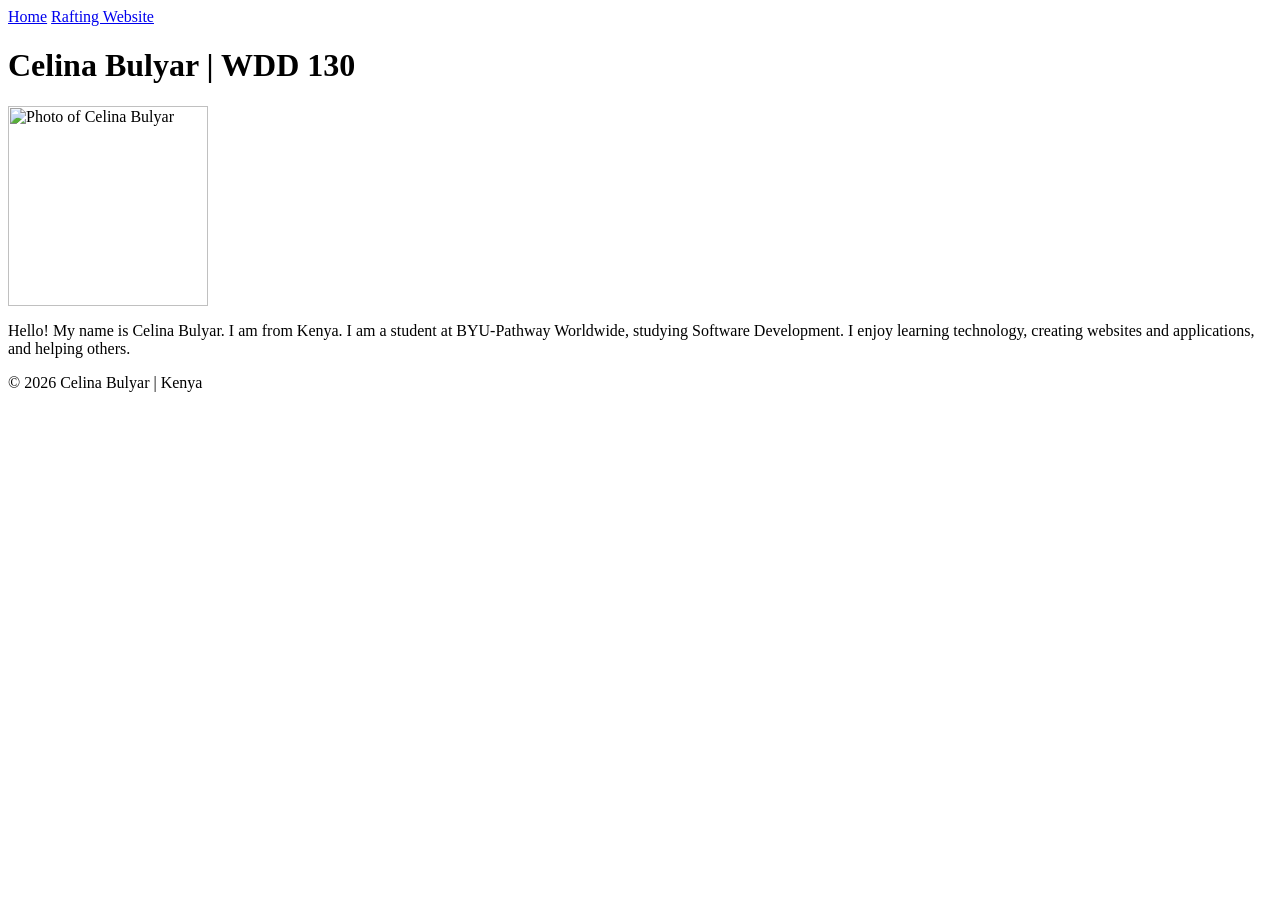
==== index.html @ 73d95aa4 "Add files via upload" ====
<!
<!DOCTYPE html>
<html lang="en-US">
<head>
    <meta charset="UTF-8">
    <meta name="viewport" content="width=device-width, initial-scale=1.0">
    <title>Celina Bulyar | WDD 130</title>
</head>
<body>

    <header>
        <nav>
            <a href="#">Home</a>
            <a href="wwr/">Rafting Website</a>
        </nav>
    </header>

    <main>
        <h1>Celina Bulyar | WDD 130</h1>

        <img src="images/profile.jpg"
             alt="Photo of Celina Bulyar"
             width="200">

        <p>
            Hello! My name is Celina Bulyar.
            I am from Kenya. I am a student at BYU-Pathway Worldwide,
            studying Software Development. I enjoy learning technology,
            creating websites and applications, and helping others.
        </p>
    </main>

    <footer>
        <p>© 2026 Celina Bulyar | Kenya</p>
    </footer>

</body>
</html>
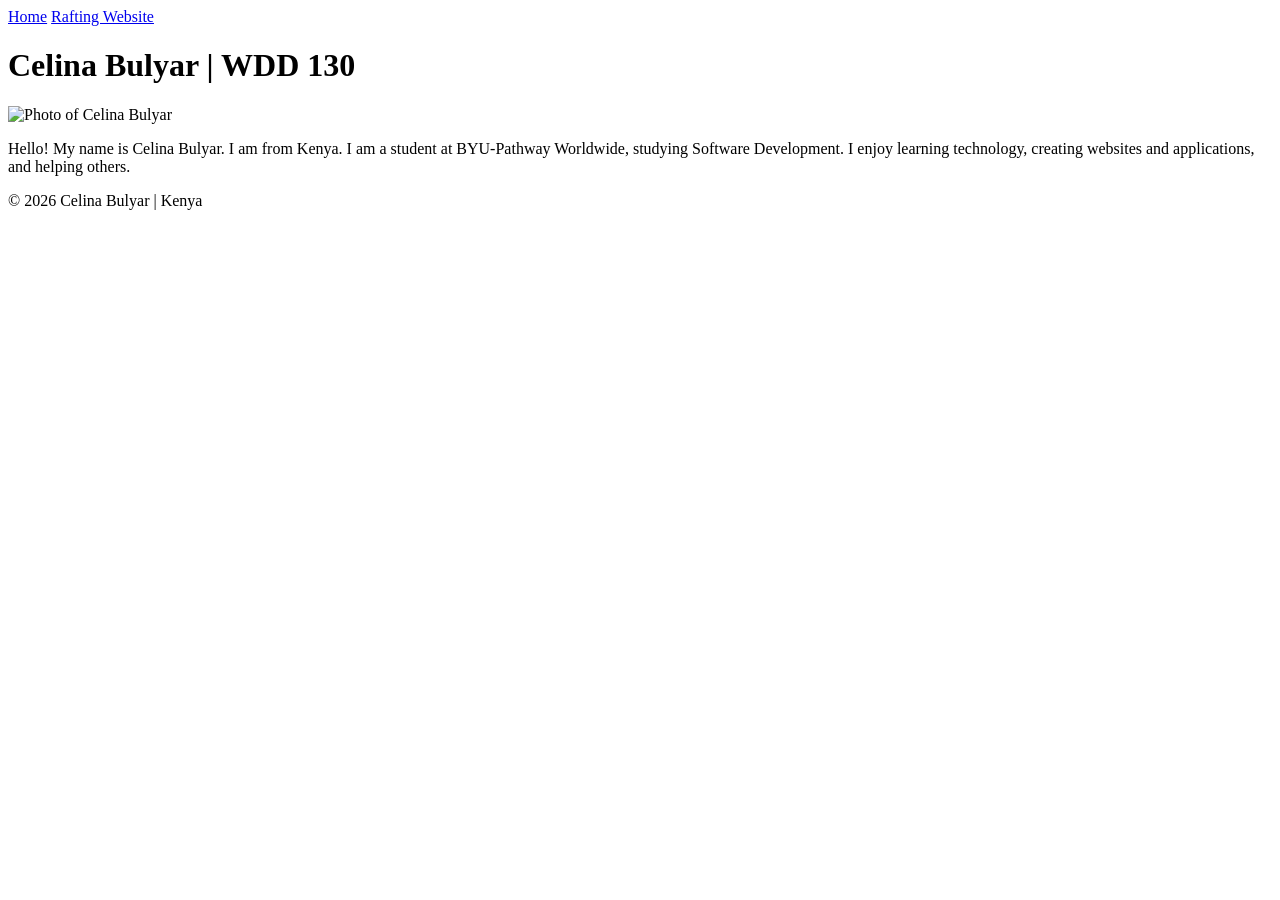
==== commit fb450df4: "Fix HTML structure and update image source" ====
--- a/index.html
+++ b/index.html
@@ -1,4 +1,4 @@
-<!
+
 <!DOCTYPE html>
 <html lang="en-US">
 <head>
@@ -18,7 +18,7 @@
     <main>
         <h1>Celina Bulyar | WDD 130</h1>
 
-        <img src="images/profile.jpg"
+        <img src="images/profile.jpg.jpeg"
              alt="Photo of Celina Bulyar"
              width="200">
 
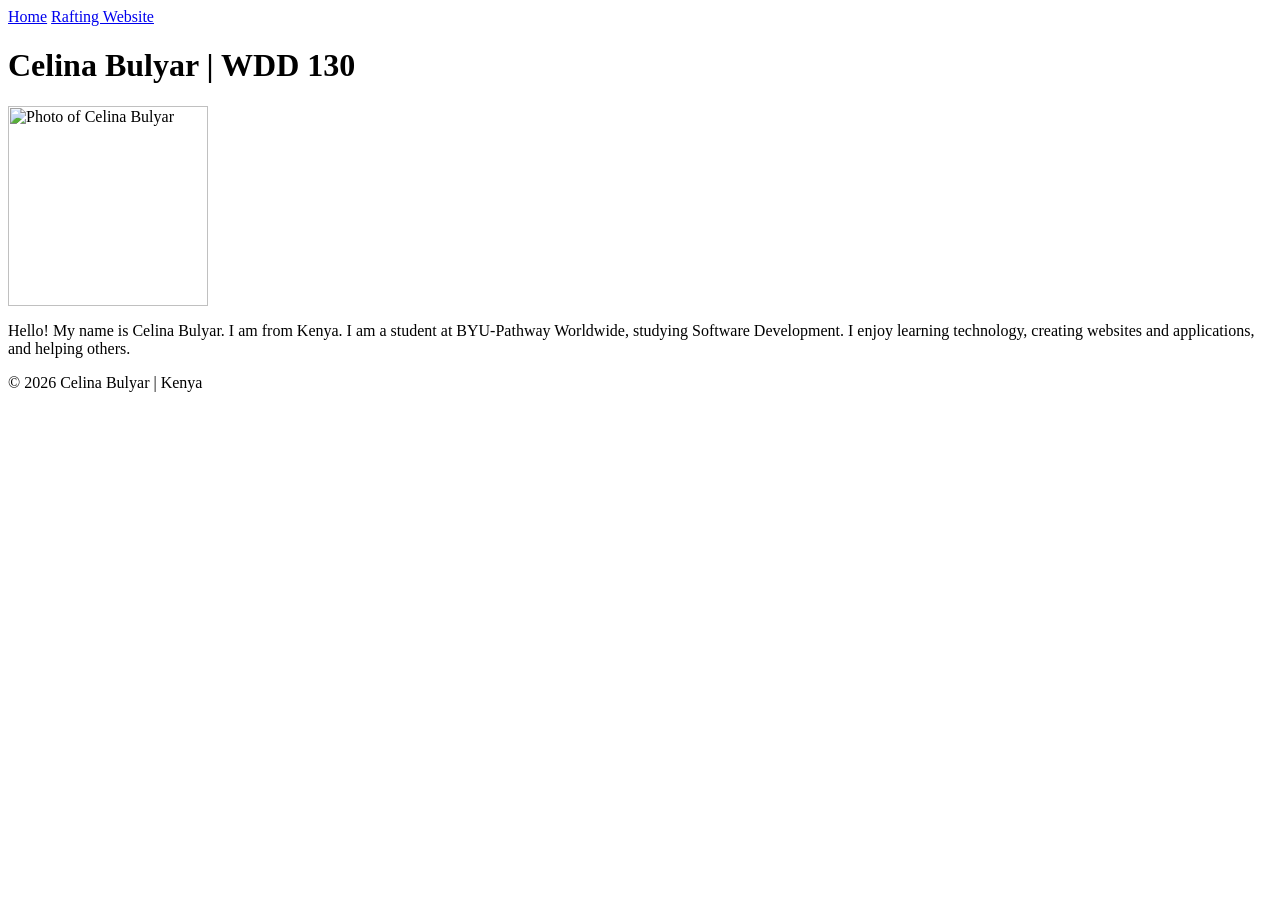
==== commit 5c501a26: "feat: image profile for  my website" ====
--- a/index.html
+++ b/index.html
@@ -1,38 +1,38 @@
-
-<!DOCTYPE html>
-<html lang="en-US">
-<head>
-    <meta charset="UTF-8">
-    <meta name="viewport" content="width=device-width, initial-scale=1.0">
-    <title>Celina Bulyar | WDD 130</title>
-</head>
-<body>
-
-    <header>
-        <nav>
-            <a href="#">Home</a>
-            <a href="wwr/">Rafting Website</a>
-        </nav>
-    </header>
-
-    <main>
-        <h1>Celina Bulyar | WDD 130</h1>
-
-        <img src="images/profile.jpg.jpeg"
-             alt="Photo of Celina Bulyar"
-             width="200">
-
-        <p>
-            Hello! My name is Celina Bulyar.
-            I am from Kenya. I am a student at BYU-Pathway Worldwide,
-            studying Software Development. I enjoy learning technology,
-            creating websites and applications, and helping others.
-        </p>
-    </main>
-
-    <footer>
-        <p>© 2026 Celina Bulyar | Kenya</p>
-    </footer>
-
-</body>
-</html>
+<!
+<!DOCTYPE html>
+<html lang="en-US">
+<head>
+    <meta charset="UTF-8">
+    <meta name="viewport" content="width=device-width, initial-scale=1.0">
+    <title>Celina Bulyar | WDD 130</title>
+</head>
+<body>
+
+    <header>
+        <nav>
+            <a href="#">Home</a>
+            <a href="wwr/">Rafting Website</a>
+        </nav>
+    </header>
+
+    <main>
+        <h1>Celina Bulyar | WDD 130</h1>
+
+        <img src="images/profile.jpg"
+             alt="Photo of Celina Bulyar"
+             width="200">
+
+        <p>
+            Hello! My name is Celina Bulyar.
+            I am from Kenya. I am a student at BYU-Pathway Worldwide,
+            studying Software Development. I enjoy learning technology,
+            creating websites and applications, and helping others.
+        </p>
+    </main>
+
+    <footer>
+        <p>© 2026 Celina Bulyar | Kenya</p>
+    </footer>
+
+</body>
+</html>
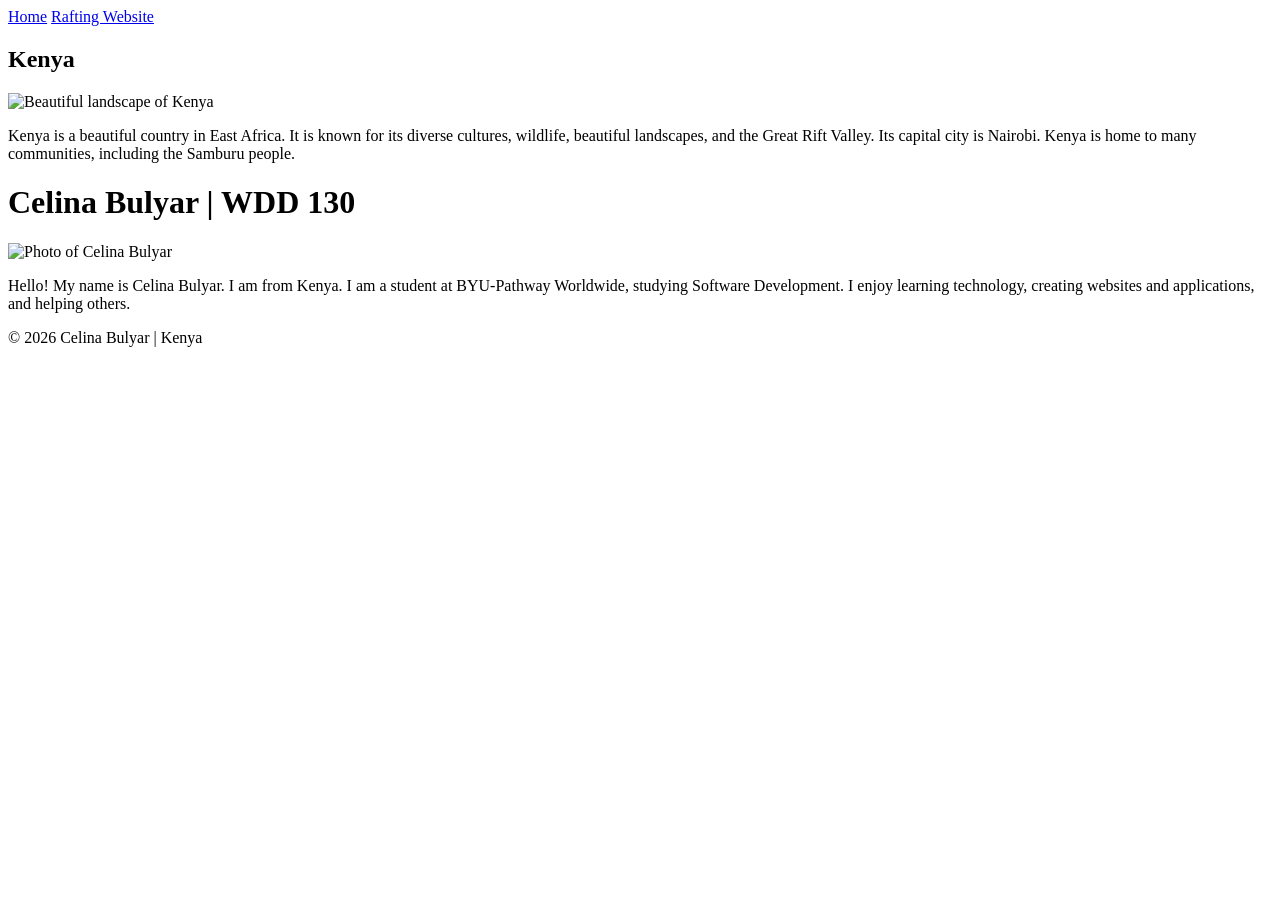
==== commit d03513e5: "feat: complete W02 homepage enhancement" ====
--- a/index.html
+++ b/index.html
@@ -1,10 +1,13 @@
-<!
+
 <!DOCTYPE html>
 <html lang="en-US">
 <head>
     <meta charset="UTF-8">
     <meta name="viewport" content="width=device-width, initial-scale=1.0">
     <title>Celina Bulyar | WDD 130</title>
+
+    <meta name="description" content="Welcome to the homepage of a BYU-Pathway Worldwide Software Development student from Kenya.">
+<meta name="author" content="Celina Bulyar">
 </head>
 <body>
 
@@ -16,6 +19,18 @@
     </header>
 
     <main>
+
+        <aside>
+    <h2>Kenya</h2>
+    <img src="images/kenya.jpg" alt="Beautiful landscape of Kenya">
+    <p>
+        Kenya is a beautiful country in East Africa.
+        It is known for its diverse cultures, wildlife,
+        beautiful landscapes, and the Great Rift Valley.
+        Its capital city is Nairobi. Kenya is home to
+        many communities, including the Samburu people.
+    </p>
+</aside>
         <h1>Celina Bulyar | WDD 130</h1>
 
         <img src="images/profile.jpg"
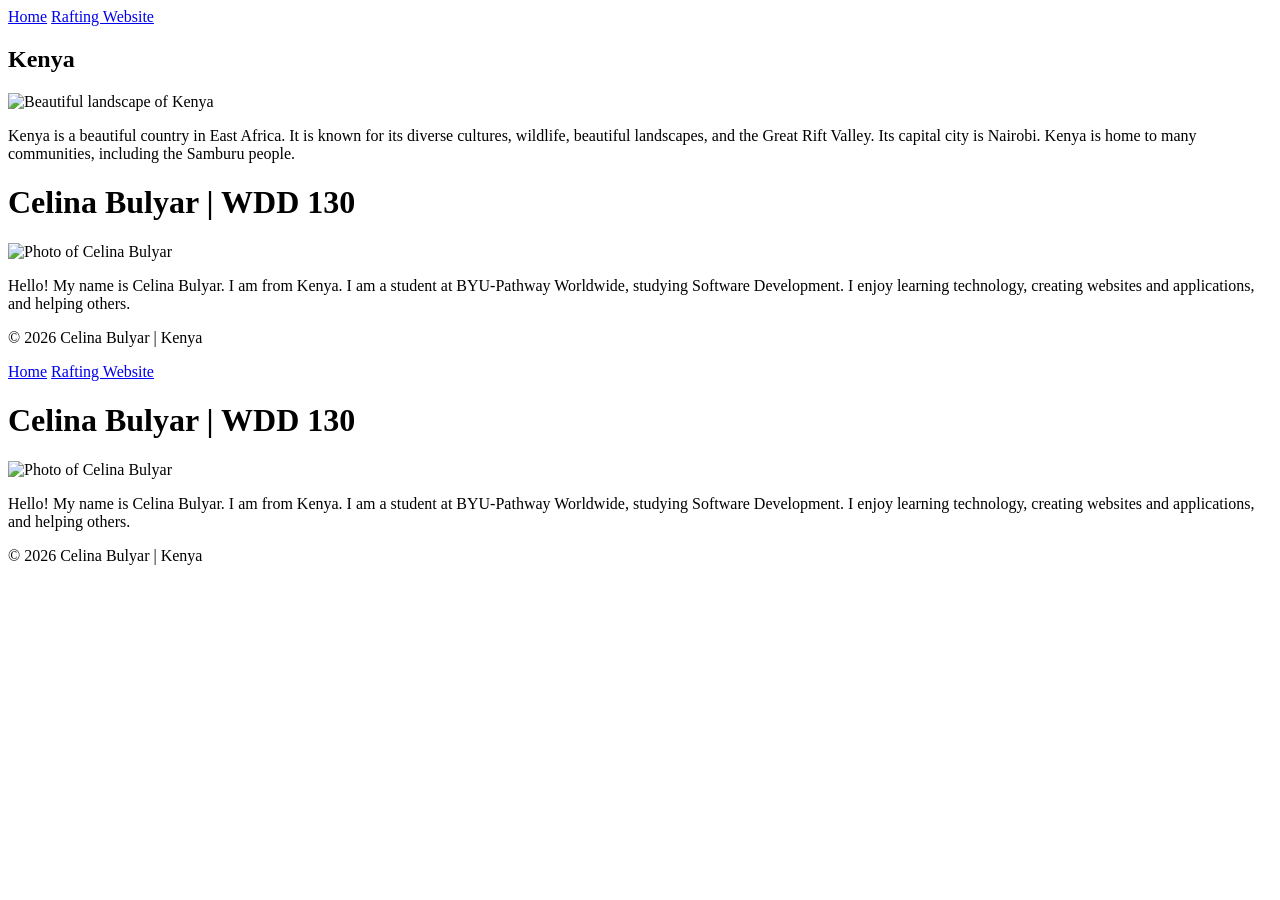
==== commit 70769f82: "solve: conflicts in index.html" ====
--- a/index.html
+++ b/index.html
@@ -51,3 +51,42 @@
 
 </body>
 </html>
+
+
+<!DOCTYPE html>
+<html lang="en-US">
+<head>
+    <meta charset="UTF-8">
+    <meta name="viewport" content="width=device-width, initial-scale=1.0">
+    <title>Celina Bulyar | WDD 130</title>
+</head>
+<body>
+
+    <header>
+        <nav>
+            <a href="#">Home</a>
+            <a href="wwr/">Rafting Website</a>
+        </nav>
+    </header>
+
+    <main>
+        <h1>Celina Bulyar | WDD 130</h1>
+
+        <img src="images/profile.jpg.jpeg"
+             alt="Photo of Celina Bulyar"
+             width="200">
+
+        <p>
+            Hello! My name is Celina Bulyar.
+            I am from Kenya. I am a student at BYU-Pathway Worldwide,
+            studying Software Development. I enjoy learning technology,
+            creating websites and applications, and helping others.
+        </p>
+    </main>
+
+    <footer>
+        <p>© 2026 Celina Bulyar | Kenya</p>
+    </footer>
+
+</body>
+</html>
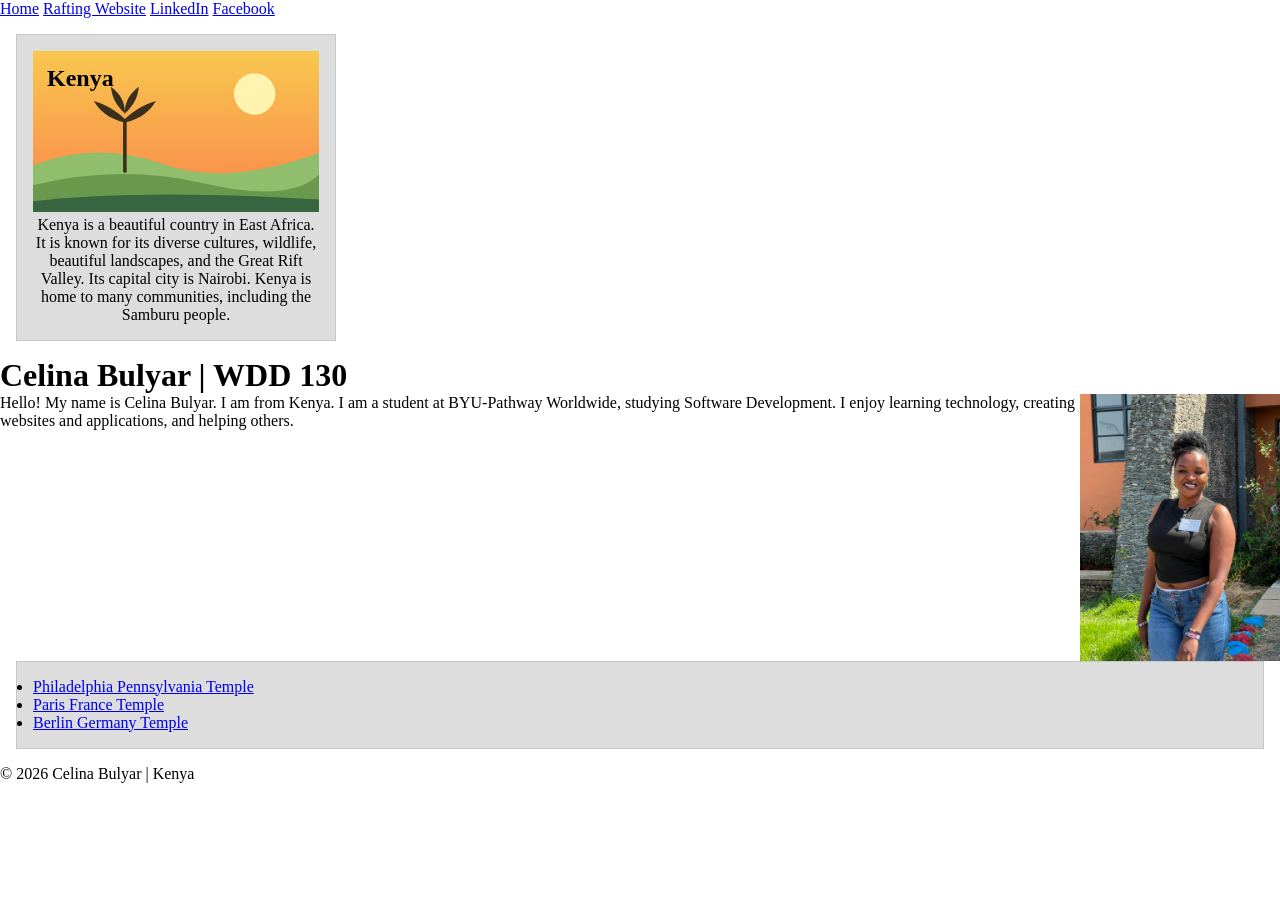
==== commit 1a58712d: "feat: complete W03 home page enhancement" ====
--- a/index.html
+++ b/index.html
@@ -1,4 +1,3 @@
-
 <!DOCTYPE html>
 <html lang="en-US">
 <head>
@@ -7,7 +6,9 @@
     <title>Celina Bulyar | WDD 130</title>
 
     <meta name="description" content="Welcome to the homepage of a BYU-Pathway Worldwide Software Development student from Kenya.">
-<meta name="author" content="Celina Bulyar">
+    <meta name="author" content="Celina Bulyar">
+
+    <link rel="stylesheet" href="styles.css">
 </head>
 <body>
 
@@ -15,25 +16,28 @@
         <nav>
             <a href="#">Home</a>
             <a href="wwr/">Rafting Website</a>
+            <a href="https://www.linkedin.com/in/celina-bulyar-" target="_blank" rel="noopener">LinkedIn</a>
+            <a href="https://facebook.com" target="_blank" rel="noopener">Facebook</a>
         </nav>
     </header>
 
     <main>
 
-        <aside>
-    <h2>Kenya</h2>
-    <img src="images/kenya.jpg" alt="Beautiful landscape of Kenya">
-    <p>
-        Kenya is a beautiful country in East Africa.
-        It is known for its diverse cultures, wildlife,
-        beautiful landscapes, and the Great Rift Valley.
-        Its capital city is Nairobi. Kenya is home to
-        many communities, including the Samburu people.
-    </p>
-</aside>
+        <aside class="box">
+            <h2>Kenya</h2>
+            <img src="images/kenya.svg" alt="Illustration of the Kenyan landscape">
+            <p>
+                Kenya is a beautiful country in East Africa.
+                It is known for its diverse cultures, wildlife,
+                beautiful landscapes, and the Great Rift Valley.
+                Its capital city is Nairobi. Kenya is home to
+                many communities, including the Samburu people.
+            </p>
+        </aside>
+
         <h1>Celina Bulyar | WDD 130</h1>
 
-        <img src="images/profile.jpg"
+        <img src="profile.jpg.jpeg"
              alt="Photo of Celina Bulyar"
              width="200">
 
@@ -43,6 +47,13 @@
             studying Software Development. I enjoy learning technology,
             creating websites and applications, and helping others.
         </p>
+
+        <ul class="box">
+            <li><a href="https://www.churchofjesuschrist.org/temples/details/philadelphia-pennsylvania-temple" target="_blank" rel="noopener">Philadelphia Pennsylvania Temple</a></li>
+            <li><a href="https://www.churchofjesuschrist.org/temples/details/paris-france-temple" target="_blank" rel="noopener">Paris France Temple</a></li>
+            <li><a href="https://www.churchofjesuschrist.org/temples/details/berlin-germany-temple" target="_blank" rel="noopener">Berlin Germany Temple</a></li>
+        </ul>
+
     </main>
 
     <footer>
@@ -51,42 +62,3 @@
 
 </body>
 </html>
-
-
-<!DOCTYPE html>
-<html lang="en-US">
-<head>
-    <meta charset="UTF-8">
-    <meta name="viewport" content="width=device-width, initial-scale=1.0">
-    <title>Celina Bulyar | WDD 130</title>
-</head>
-<body>
-
-    <header>
-        <nav>
-            <a href="#">Home</a>
-            <a href="wwr/">Rafting Website</a>
-        </nav>
-    </header>
-
-    <main>
-        <h1>Celina Bulyar | WDD 130</h1>
-
-        <img src="images/profile.jpg.jpeg"
-             alt="Photo of Celina Bulyar"
-             width="200">
-
-        <p>
-            Hello! My name is Celina Bulyar.
-            I am from Kenya. I am a student at BYU-Pathway Worldwide,
-            studying Software Development. I enjoy learning technology,
-            creating websites and applications, and helping others.
-        </p>
-    </main>
-
-    <footer>
-        <p>© 2026 Celina Bulyar | Kenya</p>
-    </footer>
-
-</body>
-</html>
--- a/styles.css
+++ b/styles.css
@@ -0,0 +1,40 @@
+* {
+  margin: 0;
+  padding: 0;
+  box-sizing: border-box;
+}
+
+main img {
+  float: right;
+}
+
+aside {
+  position: relative;
+  width: 20em;
+  text-align: center;
+}
+
+aside img {
+  width: 100%;
+  height: auto;
+  float: none;
+}
+
+aside h2 {
+  position: absolute;
+  top: 30px;
+  left: 30px;
+}
+
+main ul {
+  clear: both;
+}
+
+/* Class Selectors */
+.box {
+  margin: 1rem;
+  border: 1px solid rgb(0 0 0 / 10%);
+  padding: 1rem;
+  background-color: #ddd;
+  color: #000;
+}
